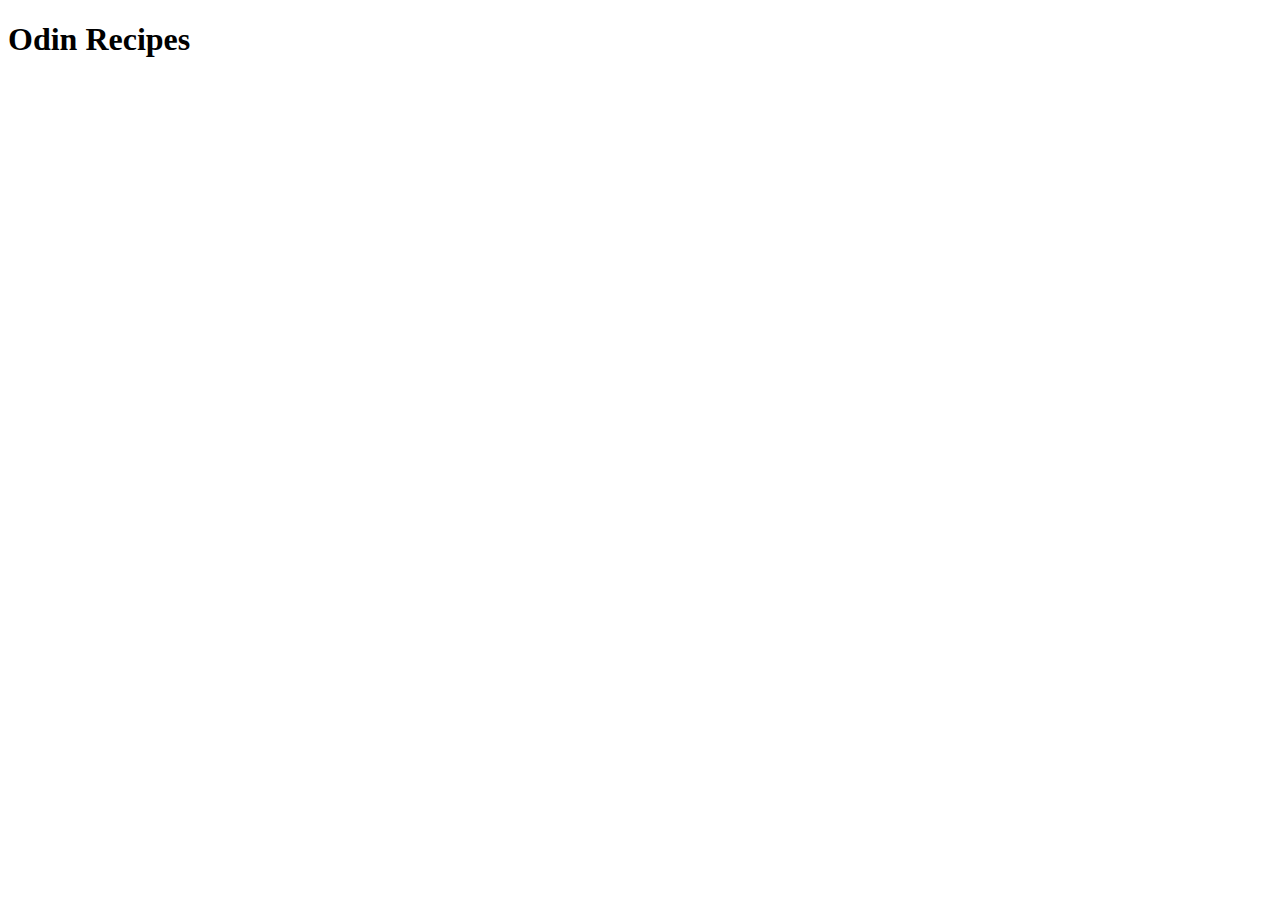
==== index.html @ 01743cf4 "Project kickoff with Recipe template done" ====
<!DOCTYPE html>
<html lang="en">
<head>
    <meta charset="UTF-8">
    <meta http-equiv="X-UA-Compatible" content="IE=edge">
    <meta name="viewport" content="width=device-width, initial-scale=1.0">
    <title>Odin Recipes</title>
</head>

<body>
    <h1>Odin Recipes</h1>
</body>
</html>
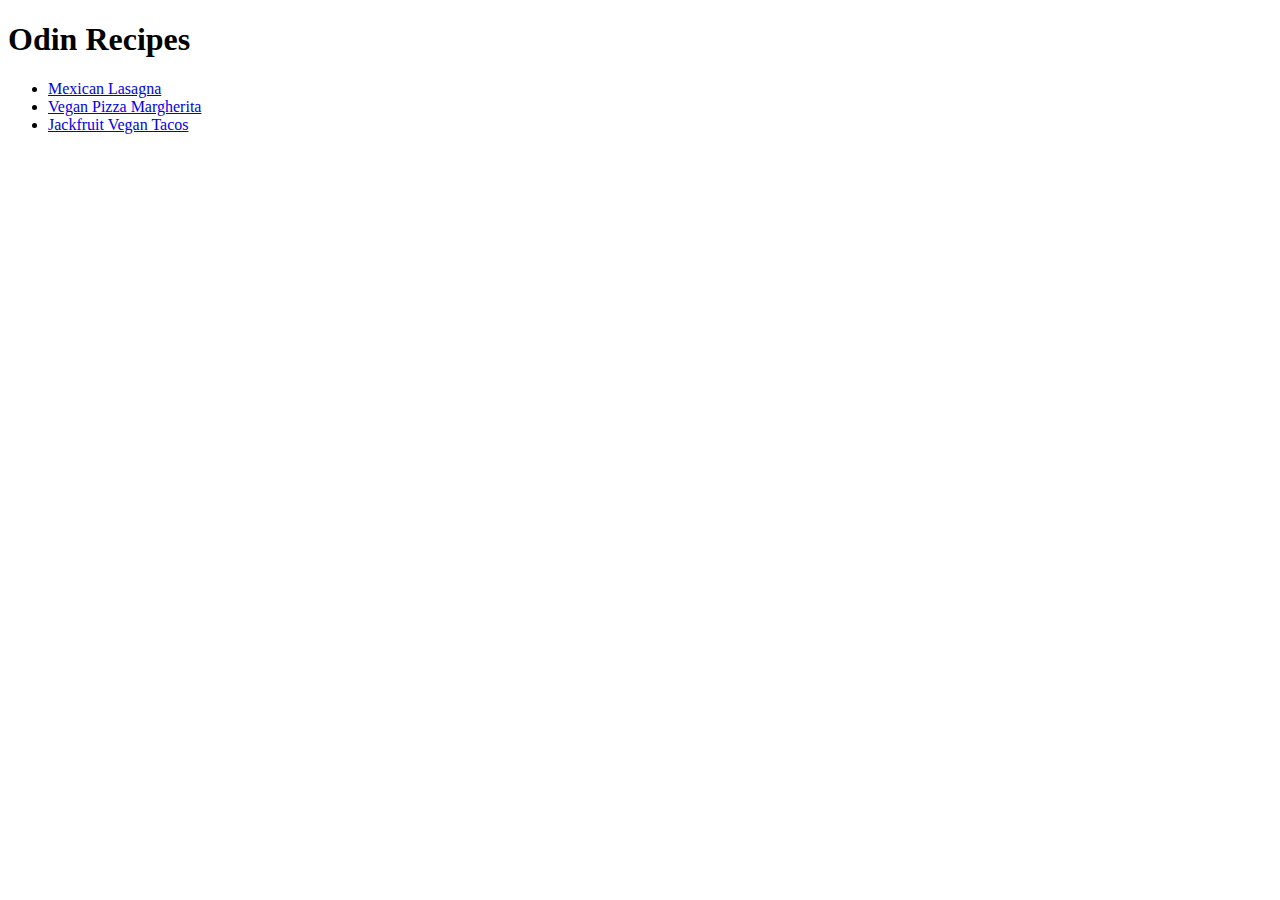
==== commit 84f2132b: "Required recipe pages added and done" ====
--- a/index.html
+++ b/index.html
@@ -9,5 +9,10 @@
 
 <body>
     <h1>Odin Recipes</h1>
+    <ul>
+        <li><a href="recipes/lasagna.html">Mexican Lasagna</a></li>
+        <li><a href="recipes/pizza.html">Vegan Pizza Margherita</a></li>
+        <li><a href="recipes/tacos.html">Jackfruit Vegan Tacos</a></li>
+    </ul>
 </body>
 </html>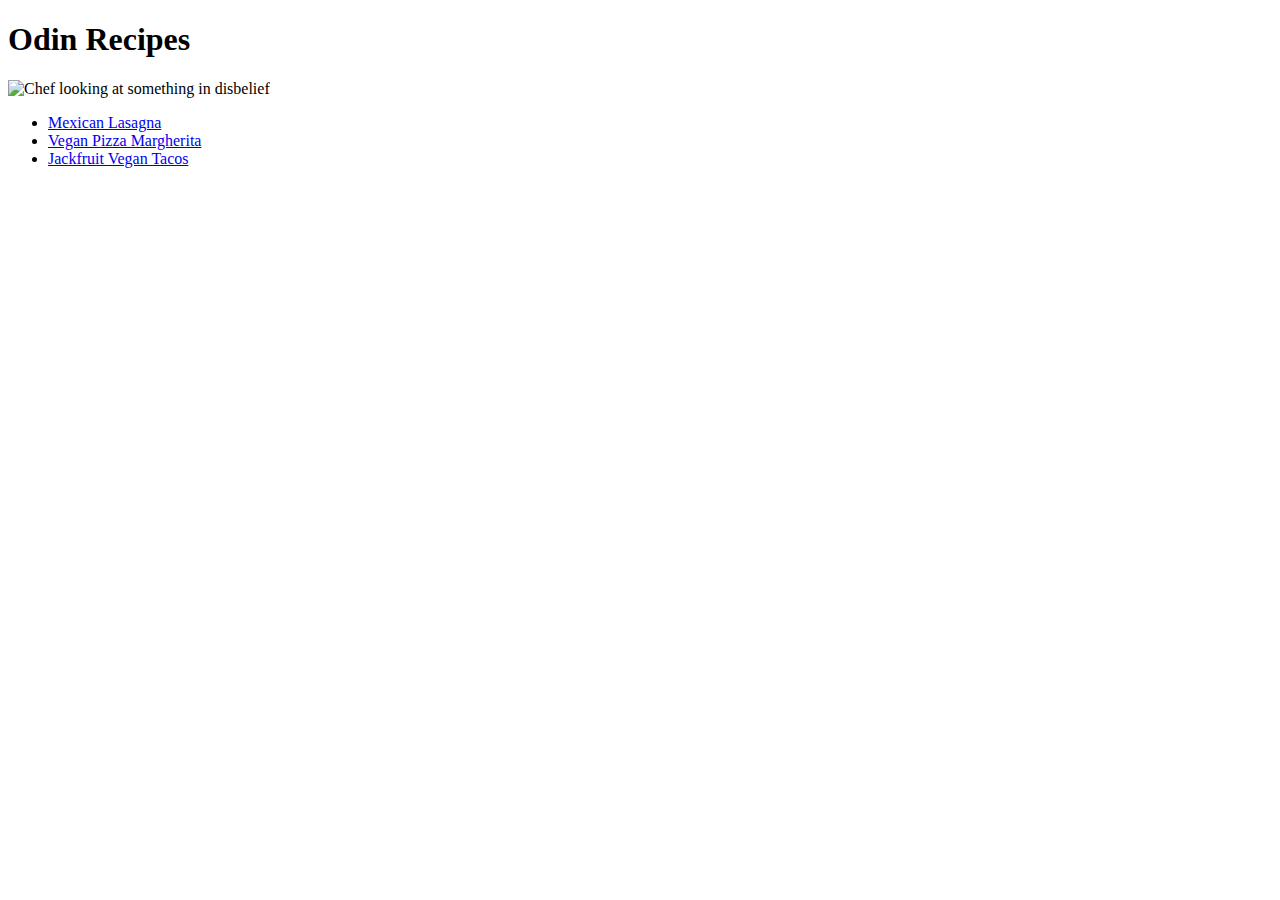
==== commit e37fa79d: "Tweaks to index page" ====
--- a/index.html
+++ b/index.html
@@ -9,6 +9,7 @@
 
 <body>
     <h1>Odin Recipes</h1>
+    <img src="../odin-recipes/images/jeffe.jpeg" alt="Chef looking at something in disbelief">
     <ul>
         <li><a href="recipes/lasagna.html">Mexican Lasagna</a></li>
         <li><a href="recipes/pizza.html">Vegan Pizza Margherita</a></li>
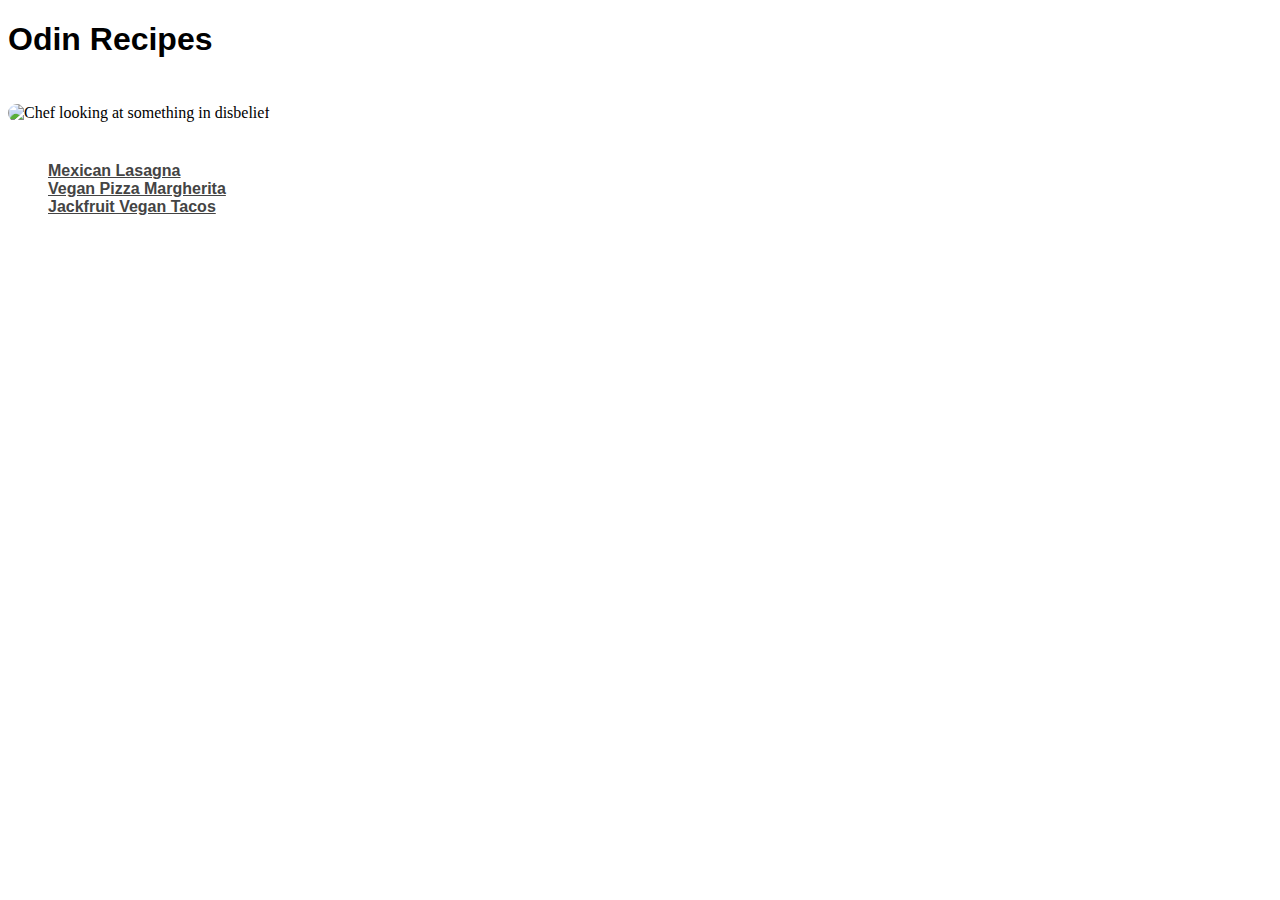
==== commit d9a243b1: "Added basic CSS" ====
--- a/index.html
+++ b/index.html
@@ -1,6 +1,7 @@
 <!DOCTYPE html>
 <html lang="en">
 <head>
+    <link rel="stylesheet" href="styles.css">
     <meta charset="UTF-8">
     <meta http-equiv="X-UA-Compatible" content="IE=edge">
     <meta name="viewport" content="width=device-width, initial-scale=1.0">
@@ -8,12 +9,12 @@
 </head>
 
 <body>
-    <h1>Odin Recipes</h1>
-    <img src="../odin-recipes/images/jeffe.jpeg" alt="Chef looking at something in disbelief">
+    <h1 class="main-title">Odin Recipes</h1>
+    <img class="image-gallery" src="../odin-recipes/images/jeffe.jpeg" alt="Chef looking at something in disbelief">
     <ul>
-        <li><a href="recipes/lasagna.html">Mexican Lasagna</a></li>
-        <li><a href="recipes/pizza.html">Vegan Pizza Margherita</a></li>
-        <li><a href="recipes/tacos.html">Jackfruit Vegan Tacos</a></li>
+        <li><a class="link-button" href="recipes/lasagna.html">Mexican Lasagna</a></li>
+        <li><a class="link-button" href="recipes/pizza.html">Vegan Pizza Margherita</a></li>
+        <li><a class="link-button" href="recipes/tacos.html">Jackfruit Vegan Tacos</a></li>
     </ul>
 </body>
 </html>--- a/styles.css
+++ b/styles.css
@@ -0,0 +1,61 @@
+.main-title {
+    font-family: Arial, Helvetica, sans-serif;
+    font-weight: bold;
+}
+
+p {
+    font-family: Arial, Helvetica, sans-serif;
+}
+
+ul {
+    font-family: Arial, Helvetica, sans-serif;
+    list-style: none;
+}
+
+.link-button {
+    font-family: Arial, Helvetica, sans-serif;
+    font-weight: bold;
+    color: #444444;
+}
+
+.any-link {
+    color: #555555;
+    text-decoration: underline;
+    text-decoration-color: orangered;
+    text-decoration-thickness: 2px;
+}
+
+.image-gallery {
+    width: 500px;
+    border-radius: 16px;
+    margin-top: 24px;
+    margin-bottom: 24px;
+}
+
+.section-title {
+    font-family: Arial, Helvetica, sans-serif;
+    font-weight: bold;
+}
+
+.section-detail {
+    font-family: Arial, Helvetica, sans-serif;
+    font-weight: bold;
+}
+
+.listings {
+    list-style: none;
+}
+
+li {
+    font-family: Arial, Helvetica, sans-serif;
+}
+
+p strong {
+    color: #444444;
+}
+
+hr {
+    width: 60%;
+    position: relative;
+    color: #444444;
+}